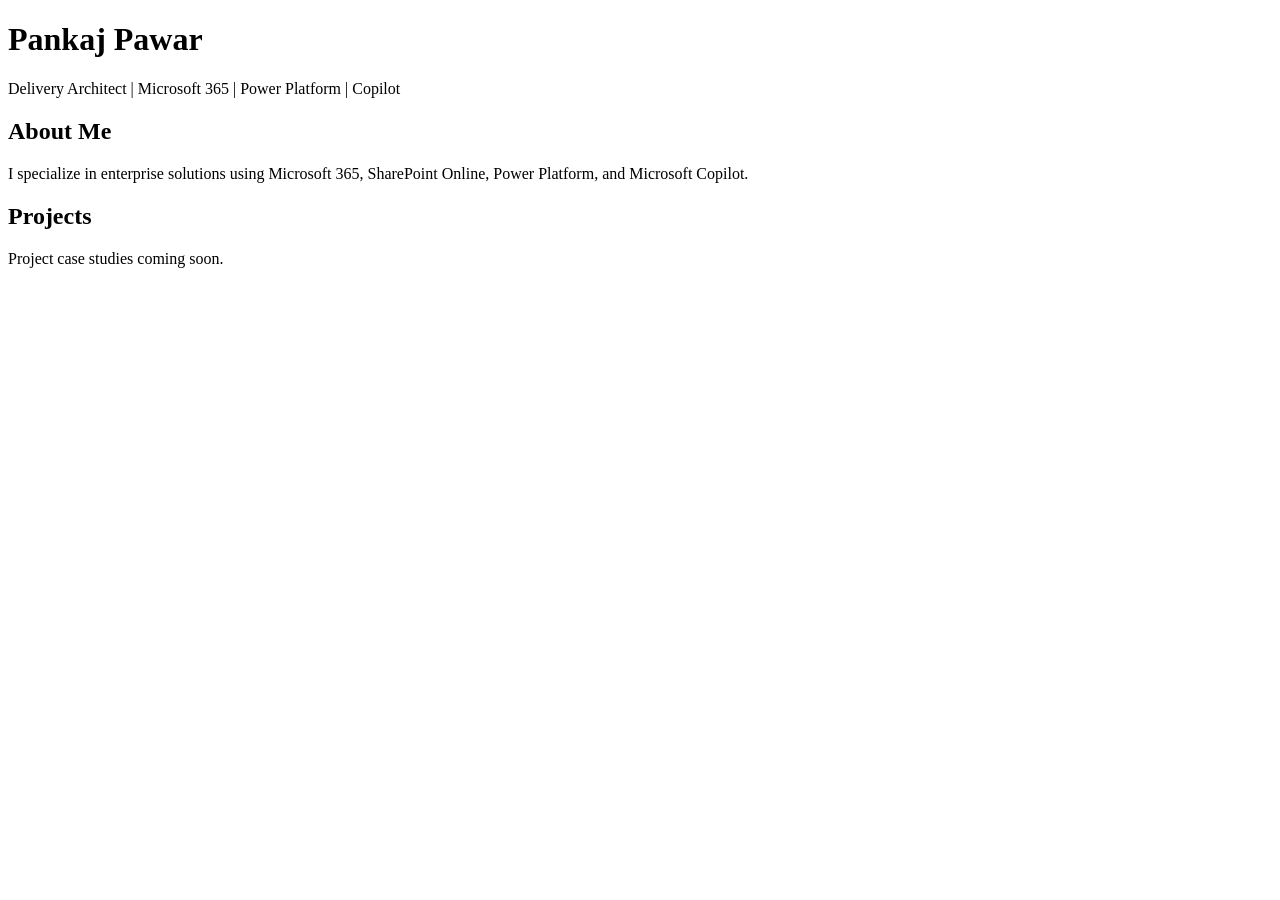
==== site/Index.html @ e80318f4 "Create Index.html" ====
<!DOCTYPE html>
<html lang="en">
<head>
  <meta charset="UTF-8">
  <title>Pankaj Pawar | Portfolio</title>
</head>
<body>
  <h1>Pankaj Pawar</h1>
  <p>Delivery Architect | Microsoft 365 | Power Platform | Copilot</p>

  <h2>About Me</h2>
  <p>
    I specialize in enterprise solutions using Microsoft 365,
    SharePoint Online, Power Platform, and Microsoft Copilot.
  </p>

  <h2>Projects</h2>
  <p>Project case studies coming soon.</p>

</body>
</html>
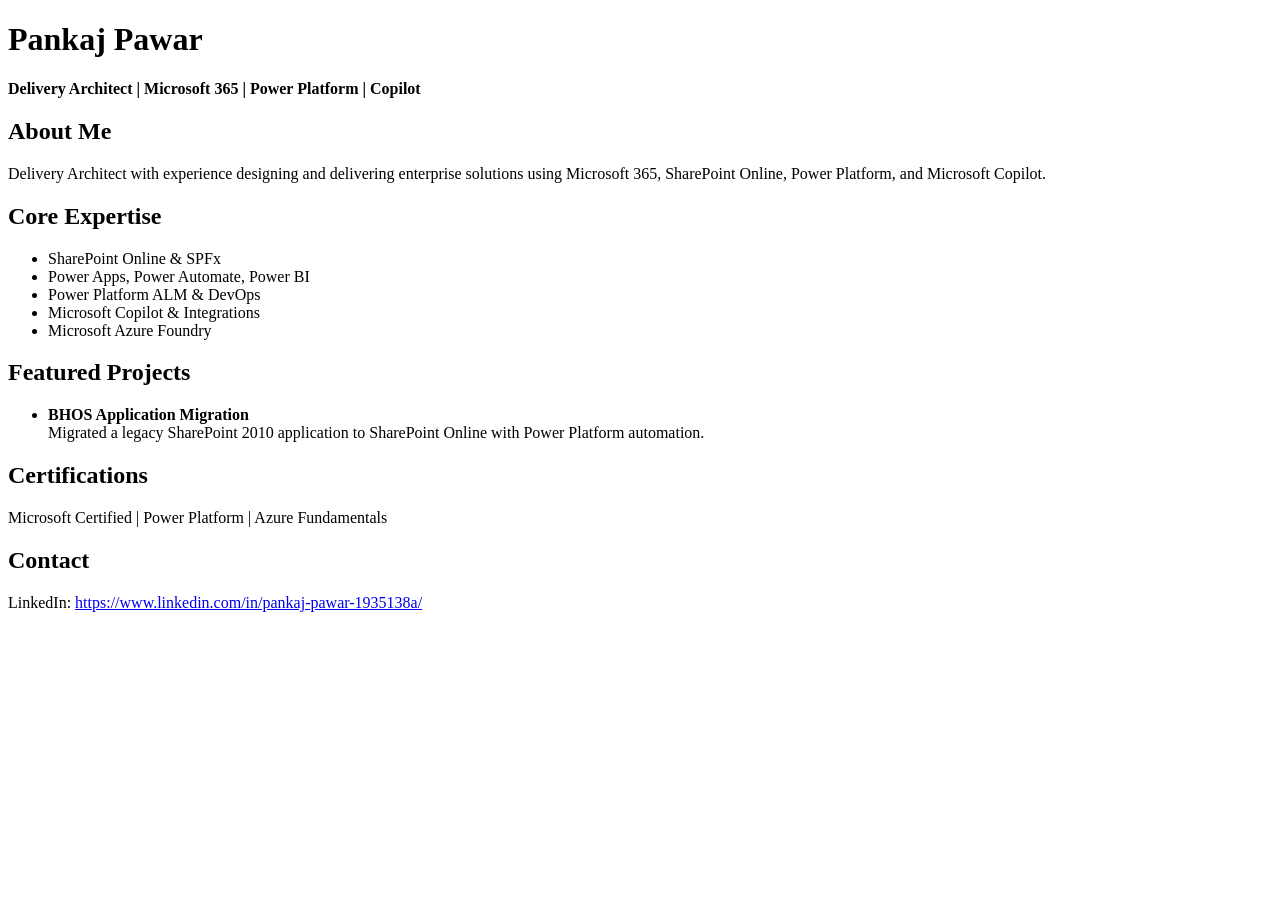
==== commit 4d0bcbbc: "Update Index.html" ====
--- a/site/Index.html
+++ b/site/Index.html
@@ -5,17 +5,52 @@
   <title>Pankaj Pawar | Portfolio</title>
 </head>
 <body>
+
+  <!-- Header -->
   <h1>Pankaj Pawar</h1>
-  <p>Delivery Architect | Microsoft 365 | Power Platform | Copilot</p>
+  <p><strong>Delivery Architect | Microsoft 365 | Power Platform | Copilot</strong></p>
 
+  <!-- Optional profile image -->
+  <!-- <img src="assets/images/profile.jpg" alt="t -->
   <h2>About Me</h2>
   <p>
-    I specialize in enterprise solutions using Microsoft 365,
-    SharePoint Online, Power Platform, and Microsoft Copilot.
+    Delivery Architect with experience designing and delivering
+    enterprise solutions using Microsoft 365, SharePoint Online,
+    Power Platform, and Microsoft Copilot.
   </p>
 
-  <h2>Projects</h2>
-  <p>Project case studies coming soon.</p>
+  <!-- Skills -->
+  <h2>Core Expertise</h2>
+  <ul>
+    <li>SharePoint Online & SPFx</li>
+    <li>Power Apps, Power Automate, Power BI</li>
+    <li>Power Platform ALM & DevOps</li>
+    <li>Microsoft Copilot & Integrations</li>
+    <li>Microsoft Azure Foundry</li>
+  </ul>
+
+  <!-- Projects -->
+  <h2>Featured Projects</h2>
+  <ul>
+    <li>
+      <strong>BHOS Application Migration</strong><br>
+      Migrated a legacy SharePoint 2010 application to SharePoint Online
+      with Power Platform automation.
+    </li>
+  </ul>
+
+  <!-- Certifications -->
+  <h2>Certifications</h2>
+  <p>Microsoft Certified | Power Platform | Azure Fundamentals</p>
+
+  <!-- Contact -->
+  <h2>Contact</h2>
+  <p>
+    LinkedIn:
+    <a href="https://www.linkedin.com/in/pankaj-pawar-1935138a/" target="_blank">
+      https://www.linkedin.com/in/pankaj-pawar-1935138a/
+    </a>
+  </p>
 
 </body>
 </html>
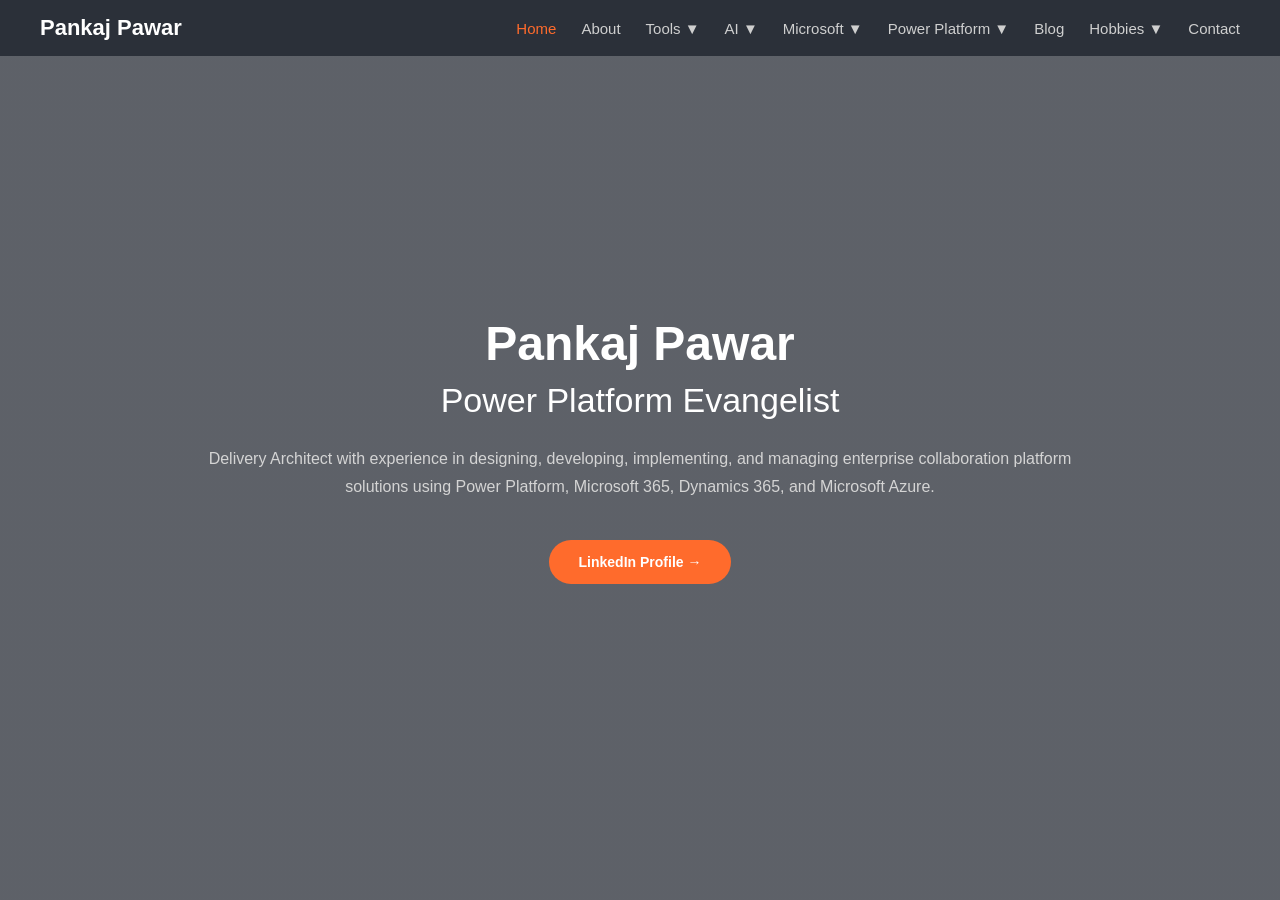
==== commit eacc15ad: "Update Index.html" ====
--- a/site/Index.html
+++ b/site/Index.html
@@ -1,56 +1,175 @@
 <!DOCTYPE html>
 <html lang="en">
 <head>
-  <meta charset="UTF-8">
+  <meta charset="UTF-8" />
   <title>Pankaj Pawar | Portfolio</title>
+
+  <style>
+    /* RESET */
+    * {
+      margin: 0;
+      padding: 0;
+      box-sizing: border-box;
+      font-family: "Segoe UI", Arial, sans-serif;
+    }
+
+    body {
+      color: #fff;
+    }
+
+    /* NAVBAR */
+    header {
+      position: fixed;
+      top: 0;
+      width: 100%;
+      background: rgba(35, 40, 50, 0.85);
+      padding: 15px 40px;
+      z-index: 999;
+    }
+
+    .nav-container {
+      display: flex;
+      align-items: center;
+      justify-content: space-between;
+    }
+
+    .logo {
+      font-size: 22px;
+      font-weight: 600;
+      color: #ffffff;
+    }
+
+    nav ul {
+      list-style: none;
+      display: flex;
+      gap: 25px;
+    }
+
+    nav ul li {
+      font-size: 15px;
+      cursor: pointer;
+      color: #cfcfcf;
+    }
+
+    nav ul li.active,
+    nav ul li:hover {
+      color: #ff6b2c;
+    }
+
+    /* HERO SECTION */
+    .hero {
+      height: 100vh;
+      background:
+        linear-gradient(
+          rgba(25, 30, 40, 0.7),
+          rgba(25, 30, 40, 0.7)
+        ),
+        url("assets/images/hero-bg.jpg") center/cover no-repeat;
+      display: flex;
+      align-items: center;
+      justify-content: center;
+      text-align: center;
+      padding: 0 20px;
+    }
+
+    .hero-content {
+      max-width: 900px;
+    }
+
+    .hero-content h1 {
+      font-size: 48px;
+      font-weight: 600;
+      margin-bottom: 10px;
+    }
+
+    .hero-content h2 {
+      font-size: 34px;
+      font-weight: 400;
+      margin-bottom: 25px;
+    }
+
+    .hero-content p {
+      font-size: 16px;
+      line-height: 1.7;
+      color: #d4d4d4;
+      margin-bottom: 40px;
+    }
+
+    /* BUTTON */
+    .cta-btn {
+      background: #ff6b2c;
+      color: #fff;
+      padding: 14px 30px;
+      border-radius: 25px;
+      font-size: 14px;
+      text-decoration: none;
+      font-weight: 600;
+      display: inline-block;
+      transition: background 0.3s ease;
+    }
+
+    .cta-btn:hover {
+      background: #e85a1f;
+    }
+
+    /* RESPONSIVE */
+    @media (max-width: 768px) {
+      .hero-content h1 {
+        font-size: 36px;
+      }
+      .hero-content h2 {
+        font-size: 26px;
+      }
+      nav ul {
+        display: none; /* simple mobile handling for now */
+      }
+    }
+  </style>
 </head>
+
 <body>
 
-  <!-- Header -->
-  <h1>Pankaj Pawar</h1>
-  <p><strong>Delivery Architect | Microsoft 365 | Power Platform | Copilot</strong></p>
+  <!-- NAVIGATION -->
+  <header>
+    <div class="nav-container">
+      <div class="logo">Pankaj Pawar</div>
+      <nav>
+        <ul>
+          <li class="active">Home</li>
+          <li>About</li>
+          <li>Tools ▼</li>
+          <li>AI ▼</li>
+          <li>Microsoft ▼</li>
+          <li>Power Platform ▼</li>
+          <li>Blog</li>
+          <li>Hobbies ▼</li>
+          <li>Contact</li>
+        </ul>
+      </nav>
+    </div>
+  </header>
 
-  <!-- Optional profile image -->
-  <!-- <img src="assets/images/profile.jpg" alt="t -->
-  <h2>About Me</h2>
-  <p>
-    Delivery Architect with experience designing and delivering
-    enterprise solutions using Microsoft 365, SharePoint Online,
-    Power Platform, and Microsoft Copilot.
-  </p>
+  <!-- HERO -->
+  <section class="hero">
+    <div class="hero-content">
+      <h1>Pankaj Pawar</h1>
+      <h2>Power Platform Evangelist</h2>
 
-  <!-- Skills -->
-  <h2>Core Expertise</h2>
-  <ul>
-    <li>SharePoint Online & SPFx</li>
-    <li>Power Apps, Power Automate, Power BI</li>
-    <li>Power Platform ALM & DevOps</li>
-    <li>Microsoft Copilot & Integrations</li>
-    <li>Microsoft Azure Foundry</li>
-  </ul>
+      <p>
+        Delivery Architect with experience in designing, developing,
+        implementing, and managing enterprise collaboration platform solutions
+        using Power Platform, Microsoft 365, Dynamics 365, and Microsoft Azure.
+      </p>
 
-  <!-- Projects -->
-  <h2>Featured Projects</h2>
-  <ul>
-    <li>
-      <strong>BHOS Application Migration</strong><br>
-      Migrated a legacy SharePoint 2010 application to SharePoint Online
-      with Power Platform automation.
-    </li>
-  </ul>
-
-  <!-- Certifications -->
-  <h2>Certifications</h2>
-  <p>Microsoft Certified | Power Platform | Azure Fundamentals</p>
-
-  <!-- Contact -->
-  <h2>Contact</h2>
-  <p>
-    LinkedIn:
-    <a href="https://www.linkedin.com/in/pankaj-pawar-1935138a/" target="_blank">
-      https://www.linkedin.com/in/pankaj-pawar-1935138a/
-    </a>
-  </p>
+      <a
+        class="cta-btn"
+        href="https://www.linkedin.com/in/pankaj-pawar-1935138a/"
+        target="_blank"
+      >
+        LinkedIn Profile →
+      </a>
+    </div>
+  </section>
 
 </body>
 </html>
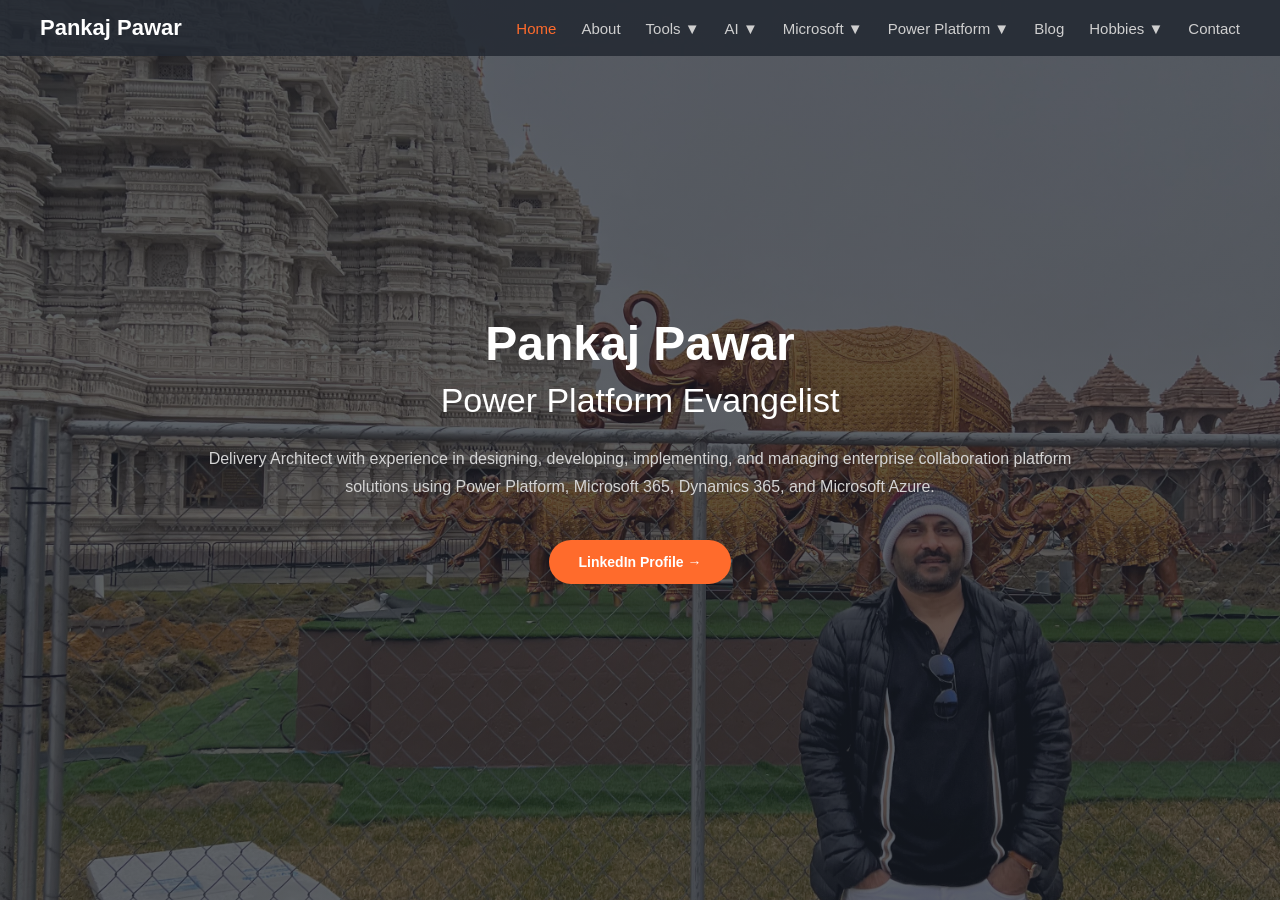
==== commit e5b67e0b: "Update Index.html" ====
--- a/site/Index.html
+++ b/site/Index.html
@@ -64,7 +64,7 @@
           rgba(25, 30, 40, 0.7),
           rgba(25, 30, 40, 0.7)
         ),
-        url("assets/images/hero-bg.jpg") center/cover no-repeat;
+        url("assets/images/hero-bg.jpeg") center/cover no-repeat;
       display: flex;
       align-items: center;
       justify-content: center;
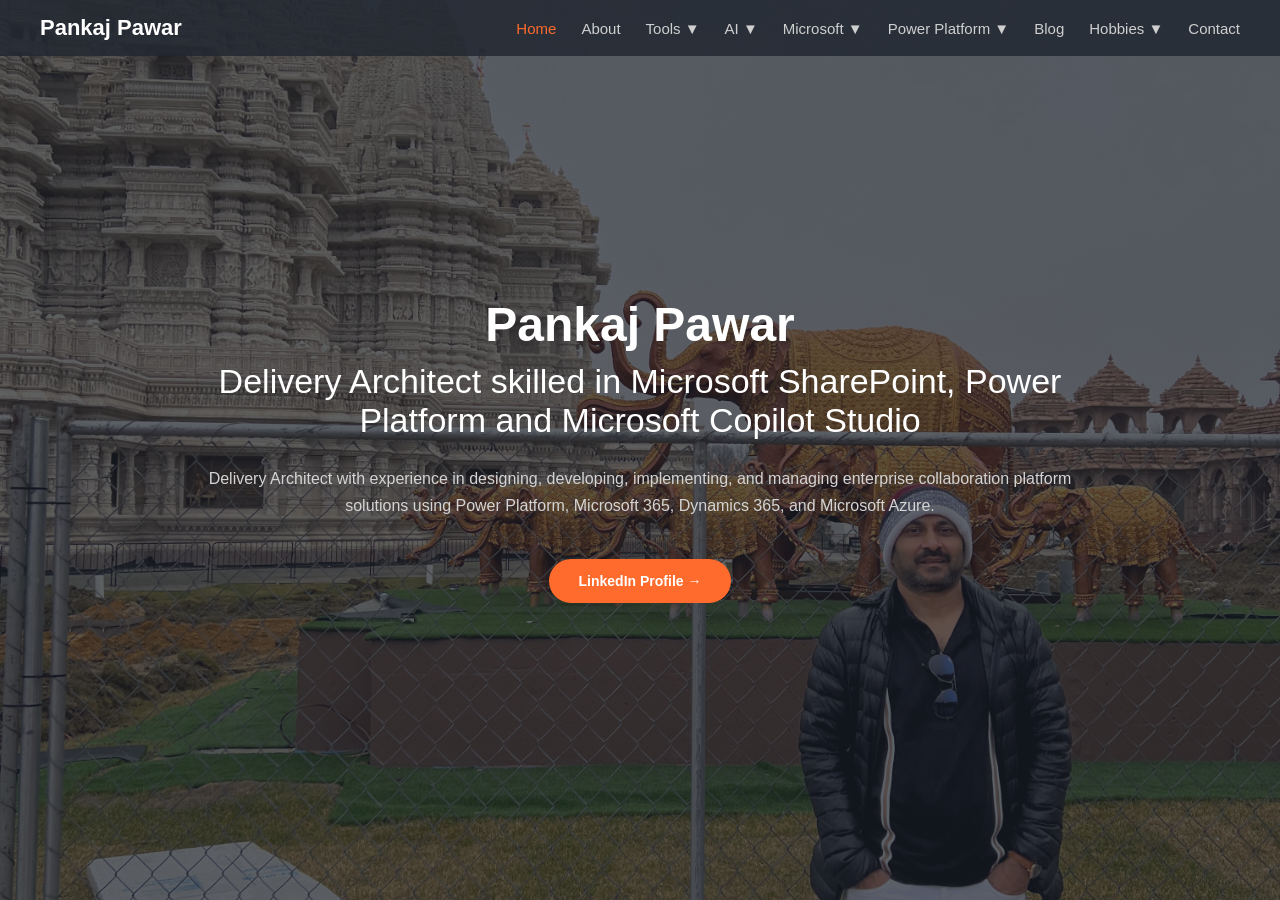
==== commit d0676018: "Update Index.html" ====
--- a/site/Index.html
+++ b/site/Index.html
@@ -153,7 +153,7 @@
   <section class="hero">
     <div class="hero-content">
       <h1>Pankaj Pawar</h1>
-      <h2>Power Platform Evangelist</h2>
+      <h2>Delivery Architect skilled in Microsoft SharePoint, Power Platform and Microsoft Copilot Studio</h2>
 
       <p>
         Delivery Architect with experience in designing, developing,
